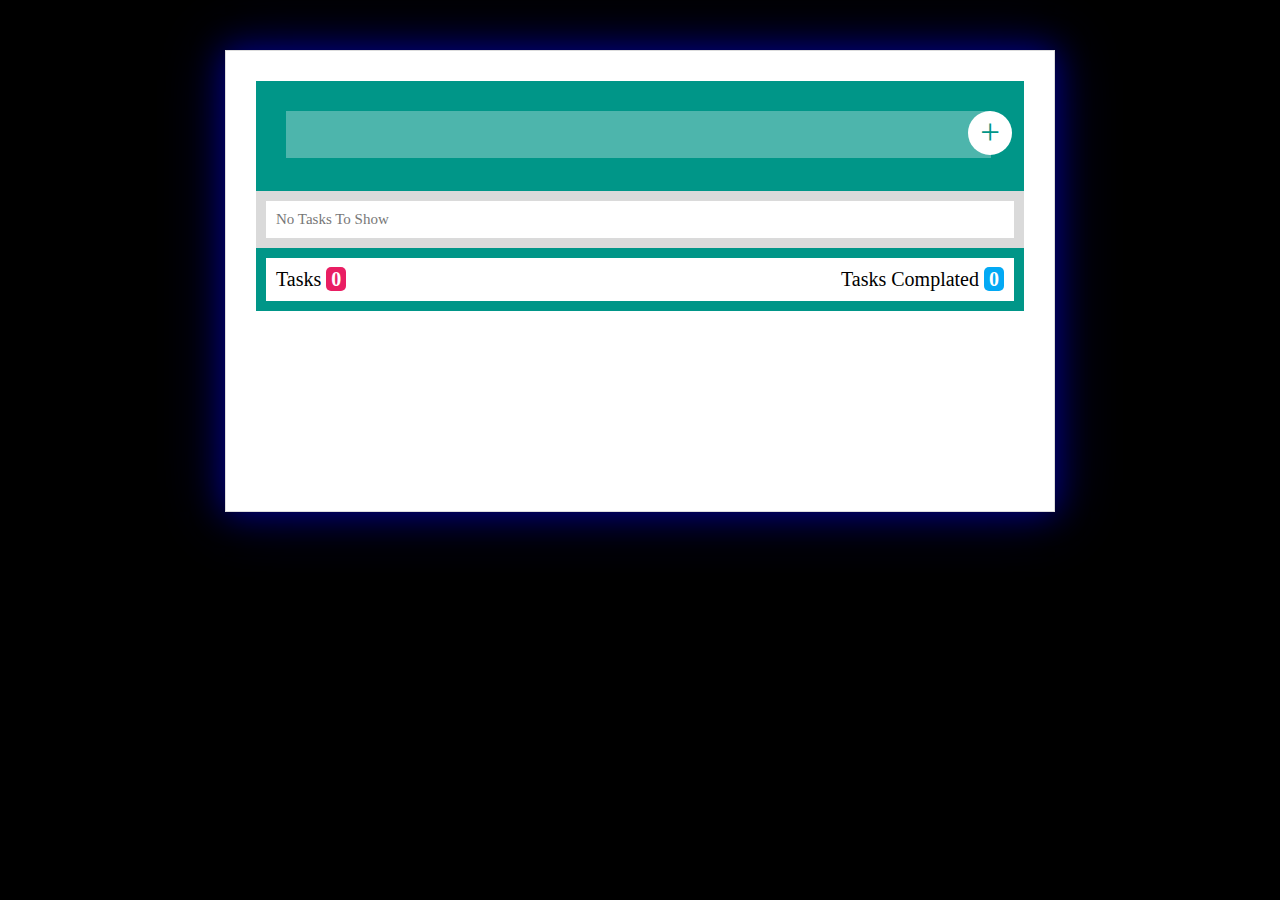
==== index.html @ 166e0b2d "move html file to root" ====
<!DOCTYPE html>
<html lang="en">

<head>
    <meta charset="UTF-8">
    <meta http-equiv="X-UA-Compatible" content="IE=edge">
    <meta name="viewport" content="width=device-width, initial-scale=1.0">
    <title>ToDo App</title>
    <link rel="preconnect" href="https://fonts.google.com/">
    <link rel="stylesheet" href="https://cdnjs.cloudflare.com/ajax/libs/font-awesome/6.0.0/css/all.min.css">
    <link rel="stylesheet" href="./css/style.css">


</head>

<body>

    <div class="todo-container">
        <div class="add-task">
            <input class="add-value" type="text">
            <span class="plus">+</span>
        </div>
        <div class="tasks-content">
            <span class="no-tasks-mesege">No Tasks To Show</span>
        </div>
        <div class="task-state">
            <div class="tasks-count"> Tasks <span>0</span>
            </div>
            <div class="tasks-complated">
                Tasks Complated <span>0</span>
            </div>
        </div>
    </div>
    <script src="./js/main.js"></script>
</body>

</html>
---- css/style.css ----
body {
    background-color: black;
    height: 100%;
    width: 100%;
    padding: 0;
    margin: 0;
}

.todo-container {
    padding: 30px;
    width: 60%;
    height: 400px;
    background-color: white;
    border: 1px solid #ddd;
    margin: 50px auto;
    box-shadow: 0 0 30px rgba(0, 0, 139, 0.9), 0 0 60px rgba(0, 0, 139, 0.6);
}

.add-task {
    padding: 30px;
    position: relative;
    background-color: #009688;
    height: 50px;
}

.add-task .add-value {
    border: none;
    color: white;
    font-size: 20px;
    width: 99%;
    height: 45px;
    background-color: rgba(255, 255, 255, .3);
}

.add-task .add-value:focus {
    outline: none;
}

.add-task .plus {
    position: absolute;
    right: 12px;
    font-size: 35px;
    background-color: #FFF;
    border-radius: 50%;
    width: 44px;
    height: 44px;
    text-align: center;
    line-height: 44px;
    color: #009688;
    cursor: pointer;
}

.tasks-content {
    border: 10px solid #8080804a;
}

.tasks-content .no-tasks-mesege {
    color: #777;
    font-size: 15px;
}

.todo-container .tasks-content>span {
    display: block;
    background-color: #FFF;
    padding: 10px;
}

.todo-container .tasks-content>span:not(:last-child) {
    border-bottom: 10px solid #8080804a;
}

.todo-container .tasks-content .task-box .delate {
    float: right;
    background-color: #E91E63;
    padding: 4px 10px;
    color: #FFF;
    font-size: 12px;
    font-weight: bold;
    border-radius: 4px;
    cursor: pointer;
}

.todo-container .tasks-content .task-box.finished {
    text-decoration: line-through;
}

.task-state {
    overflow: hidden;
    padding: 10px;
    border: 10px solid #009688;
    font-size: 20px;
}

.task-state .tasks-count {
    width: 50%;
    float: left;
}

.task-state .tasks-complated {
    width: 50%;
    float: right;
    text-align: right;
}

.task-state .tasks-count span,
.task-state .tasks-complated span {
    color: #FFF;
    border-radius: 5px;
    font-weight: bold;
    padding: 1px 5px;
}

.task-state .tasks-count span {
    background-color: #E91E63;
}

.task-state .tasks-complated span {
    background-color: #03A9F4;
}

.task-box {
    text-transform: uppercase;
}
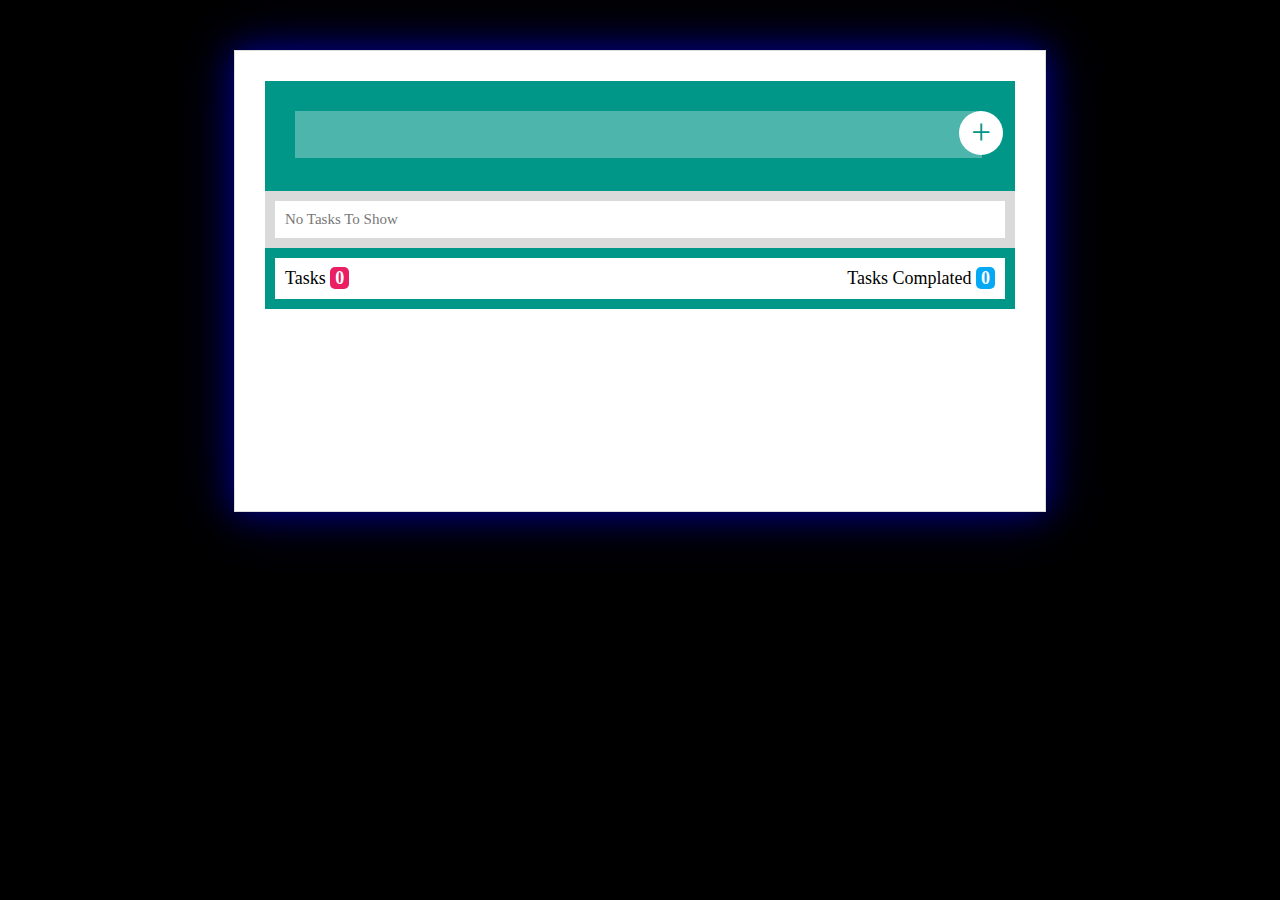
==== commit fa7c5161: "add come Media Queries" ====
--- a/index.html
+++ b/index.html
@@ -9,6 +9,7 @@
     <link rel="preconnect" href="https://fonts.google.com/">
     <link rel="stylesheet" href="https://cdnjs.cloudflare.com/ajax/libs/font-awesome/6.0.0/css/all.min.css">
     <link rel="stylesheet" href="./css/style.css">
+
 
 
 </head>
--- a/css/style.css
+++ b/css/style.css
@@ -8,7 +8,7 @@
 
 .todo-container {
     padding: 30px;
-    width: 60%;
+    max-width: 60%;
     height: 400px;
     background-color: white;
     border: 1px solid #ddd;
@@ -120,4 +120,52 @@
 
 .task-box {
     text-transform: uppercase;
+}
+
+@media (min-width: 768px) {
+    .todo-container {
+        max-width: 750px;
+    }
+    .add-value {
+        font-size: 18px;
+    }
+    .plus {
+        font-size: 28px;
+    }
+    .task-state {
+        font-size: 18px;
+    }
+}
+
+@media (max-width: 767px) {
+    .todo-container {
+        width: 90%;
+        padding: 15px;
+        height: auto;
+    }
+    .add-task {
+        height: auto;
+        padding: 15px;
+    }
+    .add-task .add-value {
+        font-size: 16px;
+        width: calc(100% - 50px);
+    }
+    .add-task .plus {
+        font-size: 24px;
+        width: 40px;
+        height: 40px;
+    }
+    .tasks-content .no-tasks-mesege {
+        font-size: 14px;
+    }
+    .task-state {
+        font-size: 16px;
+    }
+    .task-state .tasks-count,
+    .task-state .tasks-complated {
+        width: 100%;
+        float: none;
+        text-align: center;
+    }
 }